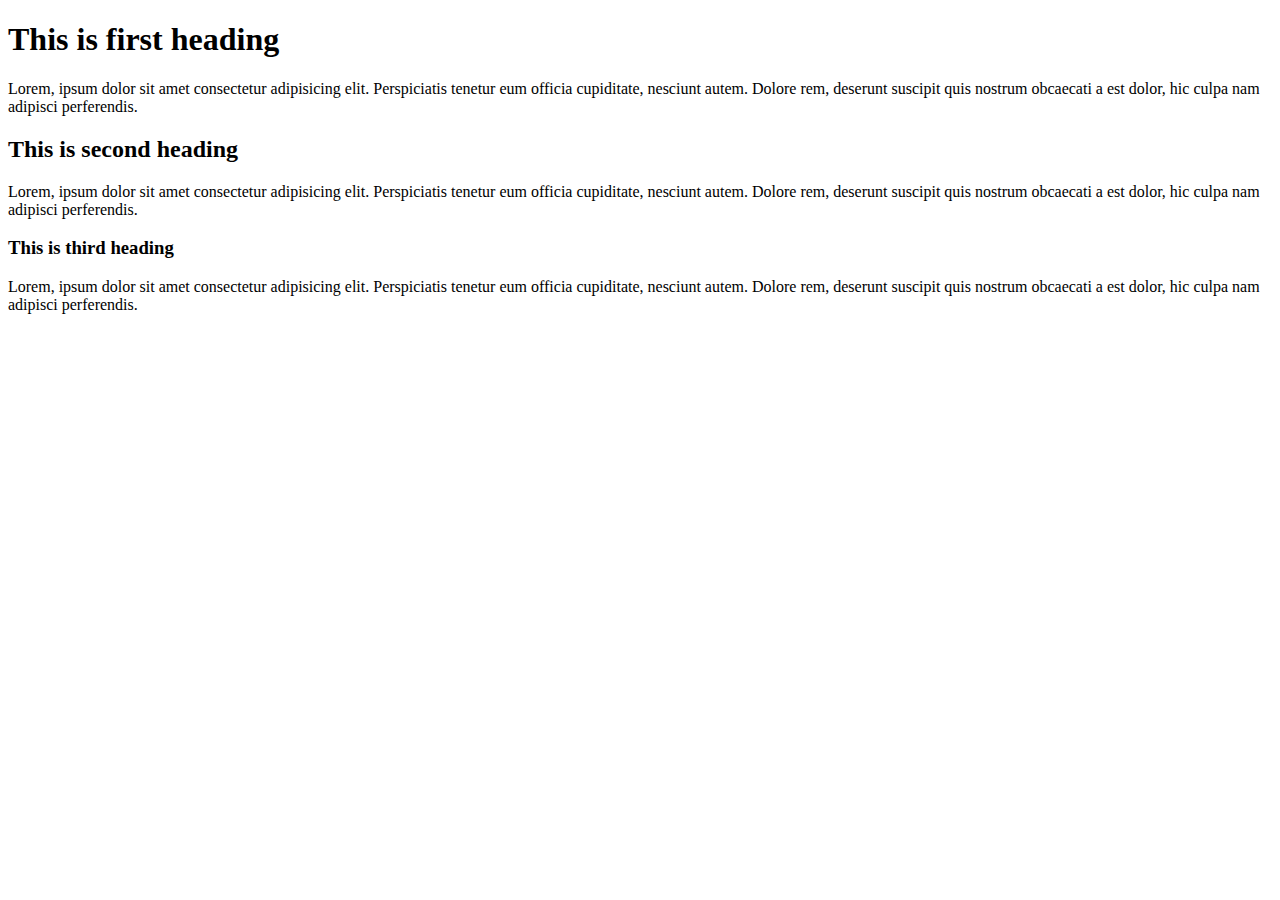
==== index.html @ 1e906934 "HTML work dine in index.html file" ====
<!DOCTYPE html>
<html lang="en">
<head>
    <meta charset="UTF-8">
    <meta name="viewport" content="width=device-width, initial-scale=1.0">
    <title>Document</title>
</head>
<body>
    
<h1>This is first heading</h1>

<p>
    Lorem, ipsum dolor sit amet consectetur adipisicing elit. Perspiciatis
    tenetur eum officia cupiditate, nesciunt autem. Dolore rem, deserunt suscipit
    quis nostrum obcaecati a est dolor, hic culpa nam adipisci perferendis.
</p>

<h2>This is second heading</h2>

<p>
    Lorem, ipsum dolor sit amet consectetur adipisicing elit. Perspiciatis
    tenetur eum officia cupiditate, nesciunt autem. Dolore rem, deserunt suscipit
    quis nostrum obcaecati a est dolor, hic culpa nam adipisci perferendis.
</p>

<h3>This is third heading</h3>

<p>
    Lorem, ipsum dolor sit amet consectetur adipisicing elit. Perspiciatis
    tenetur eum officia cupiditate, nesciunt autem. Dolore rem, deserunt suscipit
    quis nostrum obcaecati a est dolor, hic culpa nam adipisci perferendis.
</p>

</body>
</html>
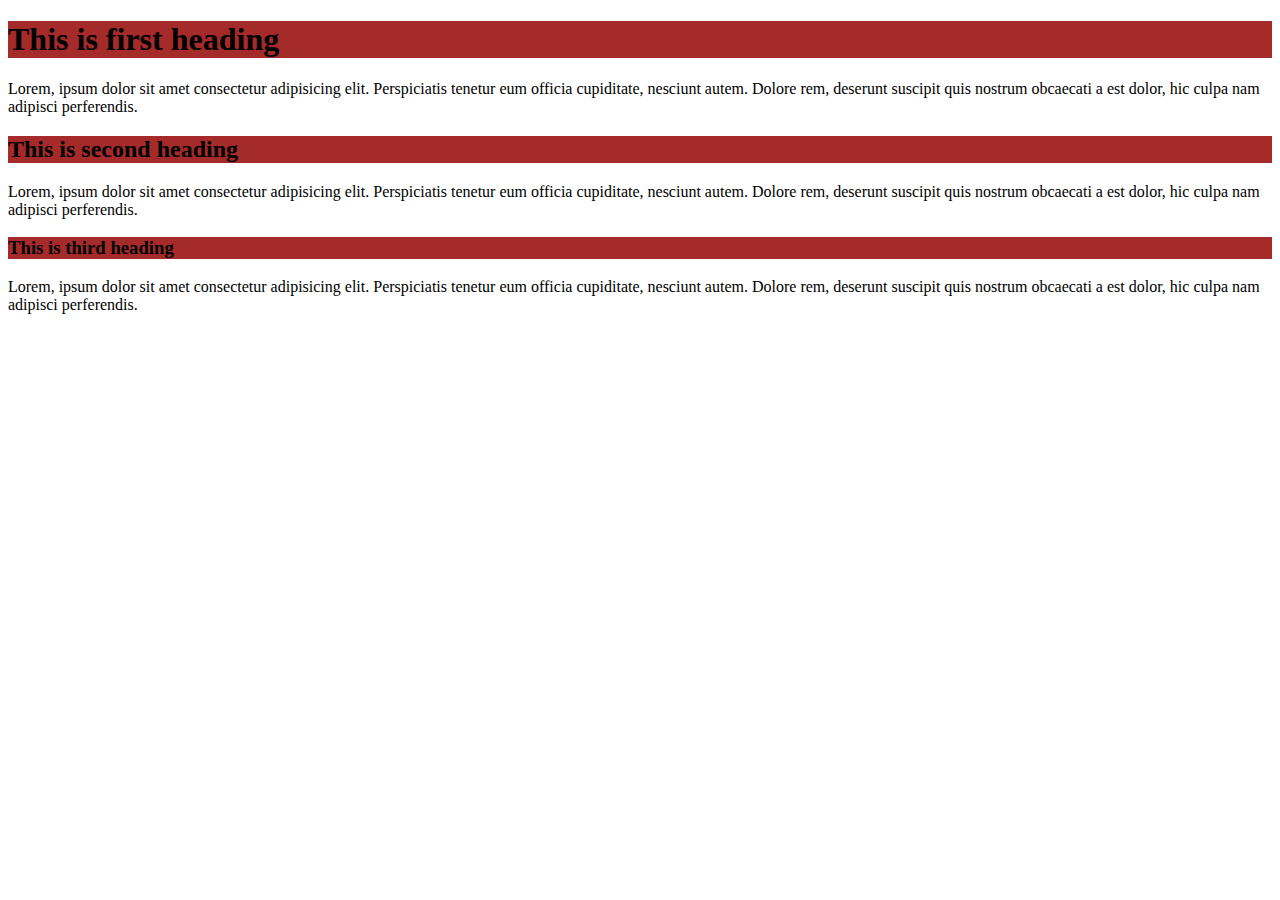
==== commit dbb036d4: "css work done and linked in index" ====
--- a/index.html
+++ b/index.html
@@ -4,6 +4,9 @@
     <meta charset="UTF-8">
     <meta name="viewport" content="width=device-width, initial-scale=1.0">
     <title>Document</title>
+
+    <link rel="stylesheet" href="custom.css">
+
 </head>
 <body>
     
--- a/custom.css
+++ b/custom.css
@@ -0,0 +1,14 @@
+h1
+{
+    background-color: brown;
+}
+
+h2
+{
+    background-color: brown;
+}
+
+h3
+{
+    background-color: brown;
+}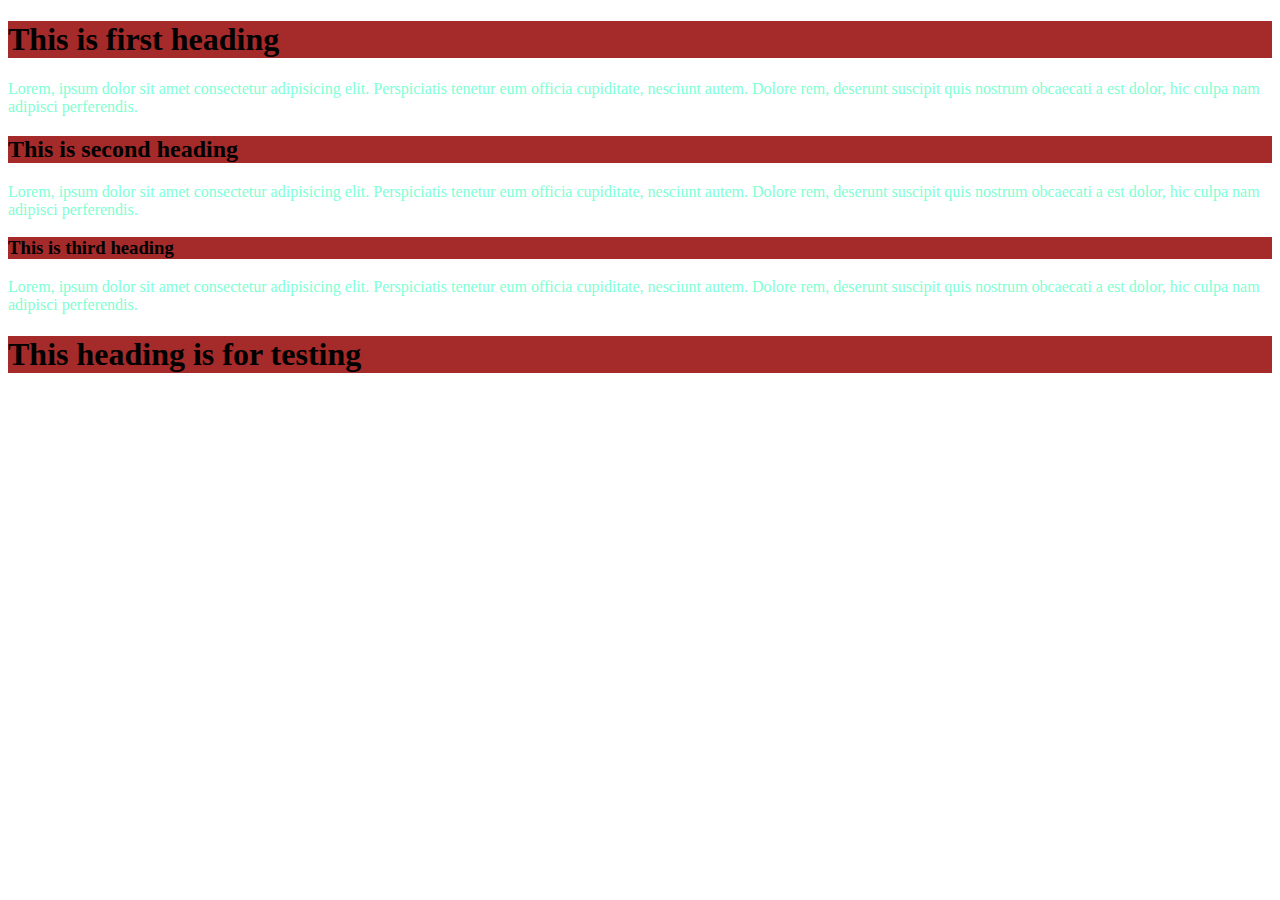
==== commit 59b04d4c: "final commit for testing branch" ====
--- a/index.html
+++ b/index.html
@@ -6,6 +6,8 @@
     <title>Document</title>
 
     <link rel="stylesheet" href="custom.css">
+
+    <script src="script.js"></script>
 
 </head>
 <body>
@@ -34,5 +36,8 @@
     quis nostrum obcaecati a est dolor, hic culpa nam adipisci perferendis.
 </p>
 
+
+<h1>This heading is for testing</h1>
+
 </body>
 </html>--- a/custom.css
+++ b/custom.css
@@ -11,4 +11,9 @@
 h3
 {
     background-color: brown;
+}
+
+p
+{
+    color: aquamarine;
 }